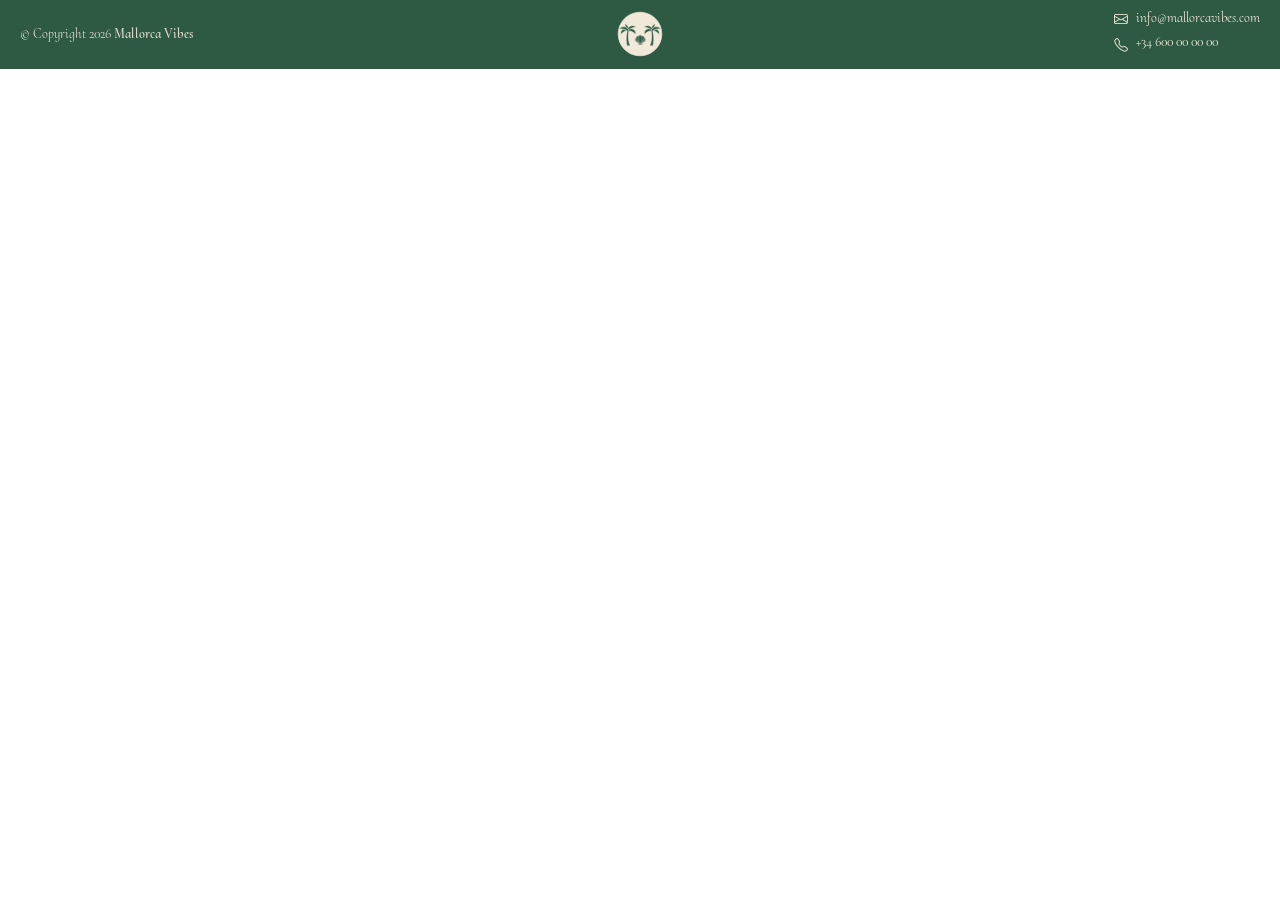
==== footer.html @ 94037dcd "Version 1.1" ====
<!doctype html>
<html lang="es">
  <head>
    <meta charset="utf-8">
    <meta name="viewport" content="width=device-width, initial-scale=1">
    <link rel="stylesheet" href="css/roots.css">
    <link rel="stylesheet" href="css/footer.css">
    <link rel="preconnect" href="https://fonts.googleapis.com">
    <link rel="preconnect" href="https://fonts.gstatic.com" crossorigin>
    <link href="https://fonts.googleapis.com/css2?family=Anton&family=Cormorant+Upright:wght@300;400;500;600;700&family=Great+Vibes&family=Hanken+Grotesk:ital,wght@0,100..900;1,100..900&family=Orbitron:wght@400..900&family=Share+Tech+Mono&display=swap" rel="stylesheet">
    <link rel="preconnect" href="https://fonts.googleapis.com">
    <link rel="preconnect" href="https://fonts.gstatic.com" crossorigin>
    <link href="https://fonts.googleapis.com/css2?family=Anton&family=Cormorant+Upright:wght@300;400;500;600;700&family=Great+Vibes&family=Hanken+Grotesk:ital,wght@0,100..900;1,100..900&family=Orbitron:wght@400..900&family=Share+Tech+Mono&display=swap" rel="stylesheet">
    <link rel="stylesheet" href="https://cdn.jsdelivr.net/npm/bootstrap-icons@1.11.3/font/bootstrap-icons.css">
    <link href="https://cdn.jsdelivr.net/npm/bootstrap@5.3.8/dist/css/bootstrap.min.css" rel="stylesheet" integrity="sha384-sRIl4kxILFvY47J16cr9ZwB07vP4J8+LH7qKQnuqkuIAvNWLzeN8tE5YBujZqJLB" crossorigin="anonymous">
  </head>
  <body>
    <footer class="footer-mallorca">
        <div class="container-fluid footer-inner">

            <span class="footer-copyright">© Copyright 2026 <em>Mallorca Vibes</em></span>

            <img src="img/logos/logo-light.svg" alt="Mallorca Vibes" class="footer-logo">

            <ul class="footer-contact list-unstyled mb-0">
                <li>                
                    <a href="mailto:info@mallorcavibes.com">
                        <div class="d-flex gap-2 align-items-center">
                            <i class="bi bi-envelope"></i>
                            <p class="mb-0 pb-1">info@mallorcavibes.com</p>
                        </div>
                    </a>
                </li>
                <li>
                    <a href="tel:+34600000000">
                        <div class="d-flex gap-2 align-items-center">
                            <i class="bi bi-telephone"></i>
                            <p class="mb-0 pb-2">+34 600 00 00 00</p>
                        </div>
                    </a>
                </li>
            </ul>
        </div>
    </footer>
    <script src="js/footer.js"></script>
    <script src="https://cdn.jsdelivr.net/npm/bootstrap@5.3.8/dist/js/bootstrap.bundle.min.js" integrity="sha384-FKyoEForCGlyvwx9Hj09JcYn3nv7wiPVlz7YYwJrWVcXK/BmnVDxM+D2scQbITxI" crossorigin="anonymous"></script>
  </body>
</html>
---- css/roots.css ----
:root{
    --primary-color: #2E5A44;
    --secondary-color: #F0E9DA;
    --contast-color: #FFC938;
   
    --font-primary: "Great Vibes", cursive ;
    --font-seconday: "Cormorant Upright", serif;
}
---- css/footer.css ----
@import url(roots.css);

.footer-mallorca {
    background-color: var(--primary-color);
    color: var(--secondary-color);
    padding: 0.5rem;
    font-family: var(--font-seconday);
}

.footer-inner {
    position: relative;
    display: flex;
    align-items: center;
    justify-content: space-between;
    flex-wrap: wrap;
    gap: 1rem;
}

.footer-copyright {
    font-size: 0.85rem;
    opacity: 0.9;
}

.footer-copyright em {
    font-style: normal;
    font-weight: 600;
}

.footer-logo {
    position: absolute;
    left: 50%;
    top: 50%;
    transform: translate(-50%, -50%);
    width: 3rem;
    height: 3rem;
}

.footer-contact li {
    display: flex;
    align-items: center;
    gap: 0.5rem;
}

.footer-contact a {
    font-size: 0.85rem;
    color: var(--secondary-color);
    text-decoration: none;
}

.footer-contact a:hover {
    color: var(--contast-color);
}


.footer-mallorca a:hover {
    color: var(--contast-color);
}


@media (max-width: 767.98px) {
    .footer-inner {
        flex-direction: column;
        text-align: center;
    }

    .footer-logo {
        position: static;
        transform: none;
        order: -1;
    }

    .footer-right {
        flex-direction: column;
        gap: 0.5rem;
    }
}
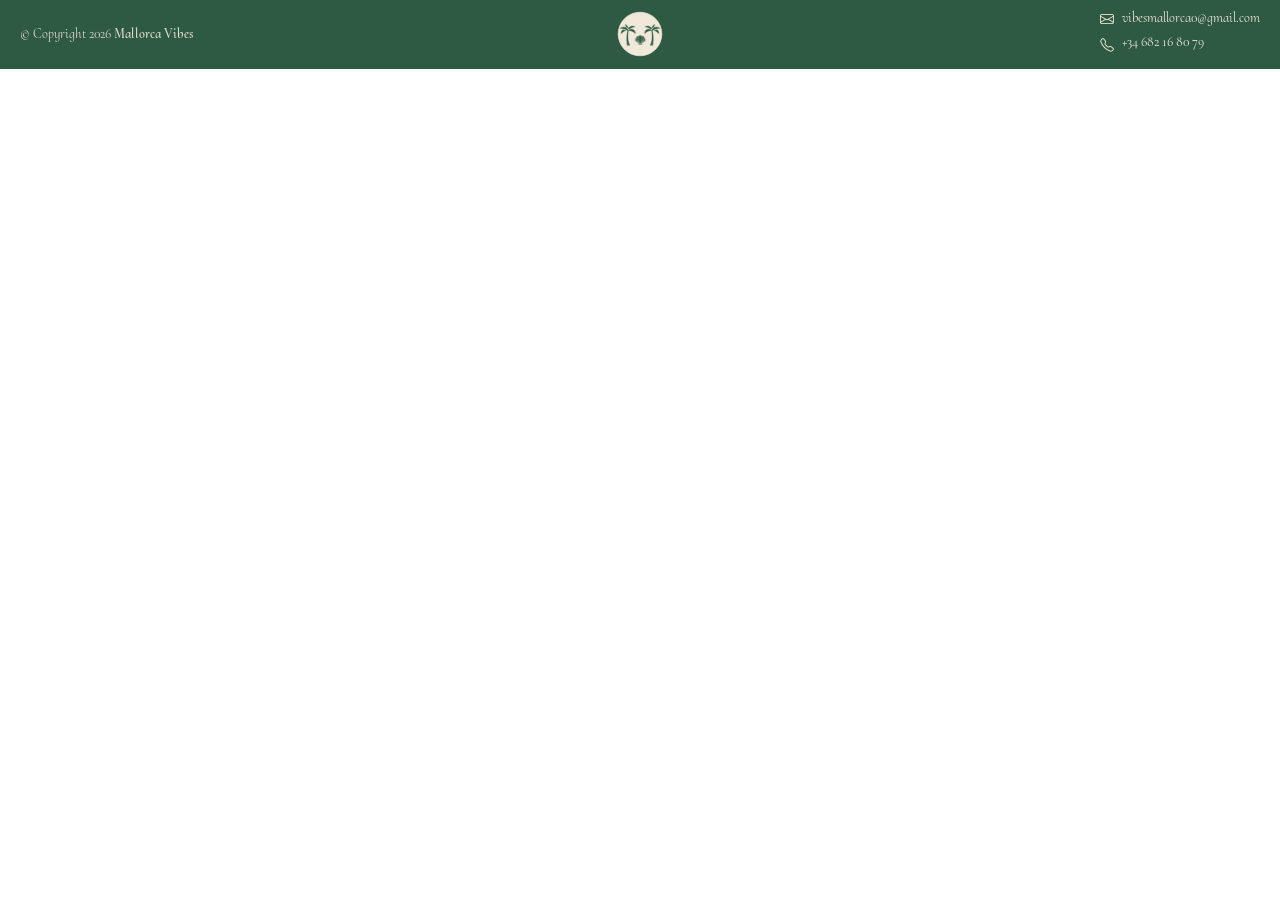
==== commit e5d72310: "Reservation page" ====
--- a/footer.html
+++ b/footer.html
@@ -3,15 +3,19 @@
   <head>
     <meta charset="utf-8">
     <meta name="viewport" content="width=device-width, initial-scale=1">
-    <link rel="stylesheet" href="css/roots.css">
-    <link rel="stylesheet" href="css/footer.css">
+    
     <link rel="preconnect" href="https://fonts.googleapis.com">
     <link rel="preconnect" href="https://fonts.gstatic.com" crossorigin>
     <link href="https://fonts.googleapis.com/css2?family=Anton&family=Cormorant+Upright:wght@300;400;500;600;700&family=Great+Vibes&family=Hanken+Grotesk:ital,wght@0,100..900;1,100..900&family=Orbitron:wght@400..900&family=Share+Tech+Mono&display=swap" rel="stylesheet">
     <link rel="preconnect" href="https://fonts.googleapis.com">
     <link rel="preconnect" href="https://fonts.gstatic.com" crossorigin>
     <link href="https://fonts.googleapis.com/css2?family=Anton&family=Cormorant+Upright:wght@300;400;500;600;700&family=Great+Vibes&family=Hanken+Grotesk:ital,wght@0,100..900;1,100..900&family=Orbitron:wght@400..900&family=Share+Tech+Mono&display=swap" rel="stylesheet">
-    <link rel="stylesheet" href="https://cdn.jsdelivr.net/npm/bootstrap-icons@1.11.3/font/bootstrap-icons.css">
+
+    <link rel="stylesheet" href="css/roots.css">
+    <link rel="stylesheet" href="css/footer.css">
+
+    <link rel="stylesheet" href="https://cdn.jsdelivr.net/npm/bootstrap-icons@1.13.1/font/bootstrap-icons.min.css">
+
     <link href="https://cdn.jsdelivr.net/npm/bootstrap@5.3.8/dist/css/bootstrap.min.css" rel="stylesheet" integrity="sha384-sRIl4kxILFvY47J16cr9ZwB07vP4J8+LH7qKQnuqkuIAvNWLzeN8tE5YBujZqJLB" crossorigin="anonymous">
   </head>
   <body>
@@ -22,20 +26,20 @@
 
             <img src="img/logos/logo-light.svg" alt="Mallorca Vibes" class="footer-logo">
 
-            <ul class="footer-contact list-unstyled mb-0">
+            <ul class="footer-contact list-unstyled mb-0 gap-0">
                 <li>                
                     <a href="mailto:info@mallorcavibes.com">
                         <div class="d-flex gap-2 align-items-center">
                             <i class="bi bi-envelope"></i>
-                            <p class="mb-0 pb-1">info@mallorcavibes.com</p>
+                            <p class="mb-0 pb-1">vibesmallorca0@gmail.com</p>
                         </div>
                     </a>
                 </li>
                 <li>
-                    <a href="tel:+34600000000">
+                    <a href="tel:+34682168079">
                         <div class="d-flex gap-2 align-items-center">
                             <i class="bi bi-telephone"></i>
-                            <p class="mb-0 pb-2">+34 600 00 00 00</p>
+                            <p class="mb-0 pb-2">+34 682 16 80 79</p>
                         </div>
                     </a>
                 </li>
--- a/css/footer.css
+++ b/css/footer.css
@@ -61,6 +61,7 @@
     .footer-inner {
         flex-direction: column;
         text-align: center;
+        align-items: center;
     }
 
     .footer-logo {
@@ -69,8 +70,14 @@
         order: -1;
     }
 
+    .footer-contact li > div {
+        justify-content: center;
+    }
+
     .footer-right {
         flex-direction: column;
-        gap: 0.5rem;
+        text-align: center;
+        justify-content: center;
+        align-items: center;
     }
 }
